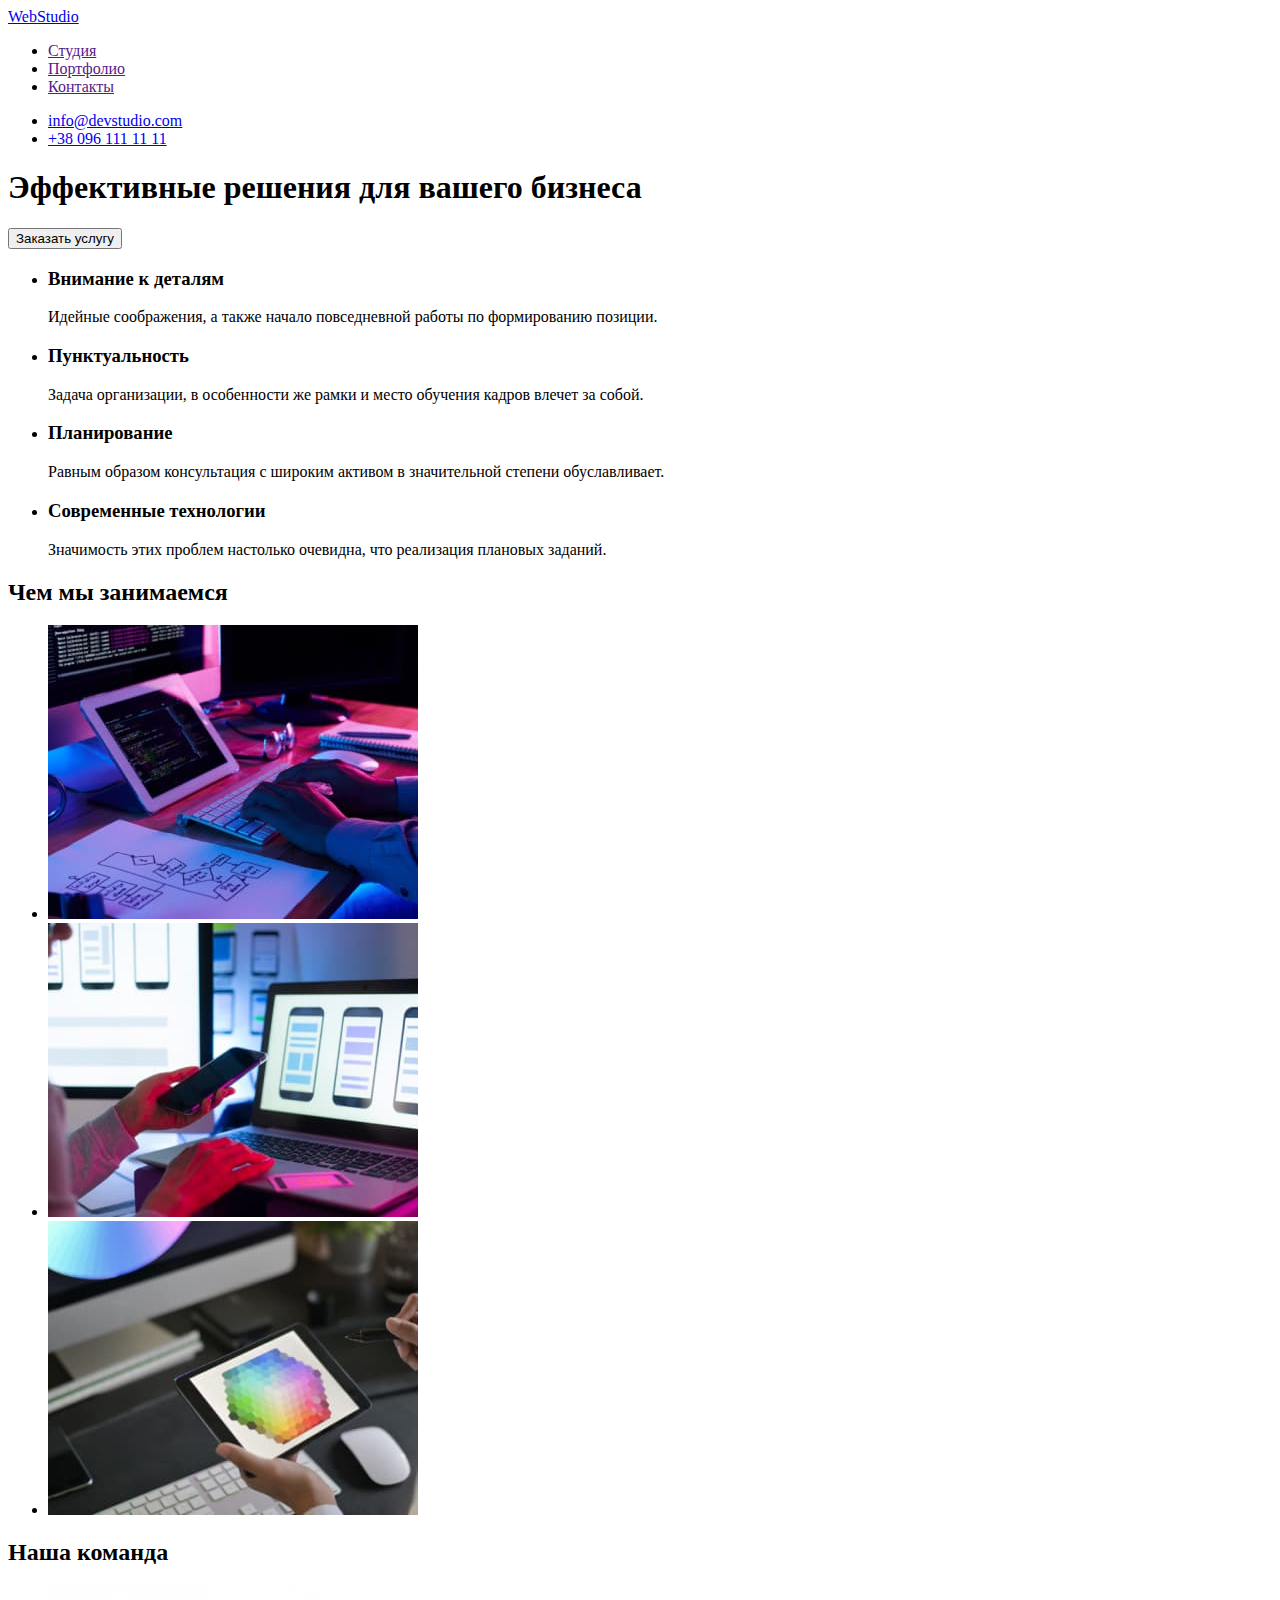
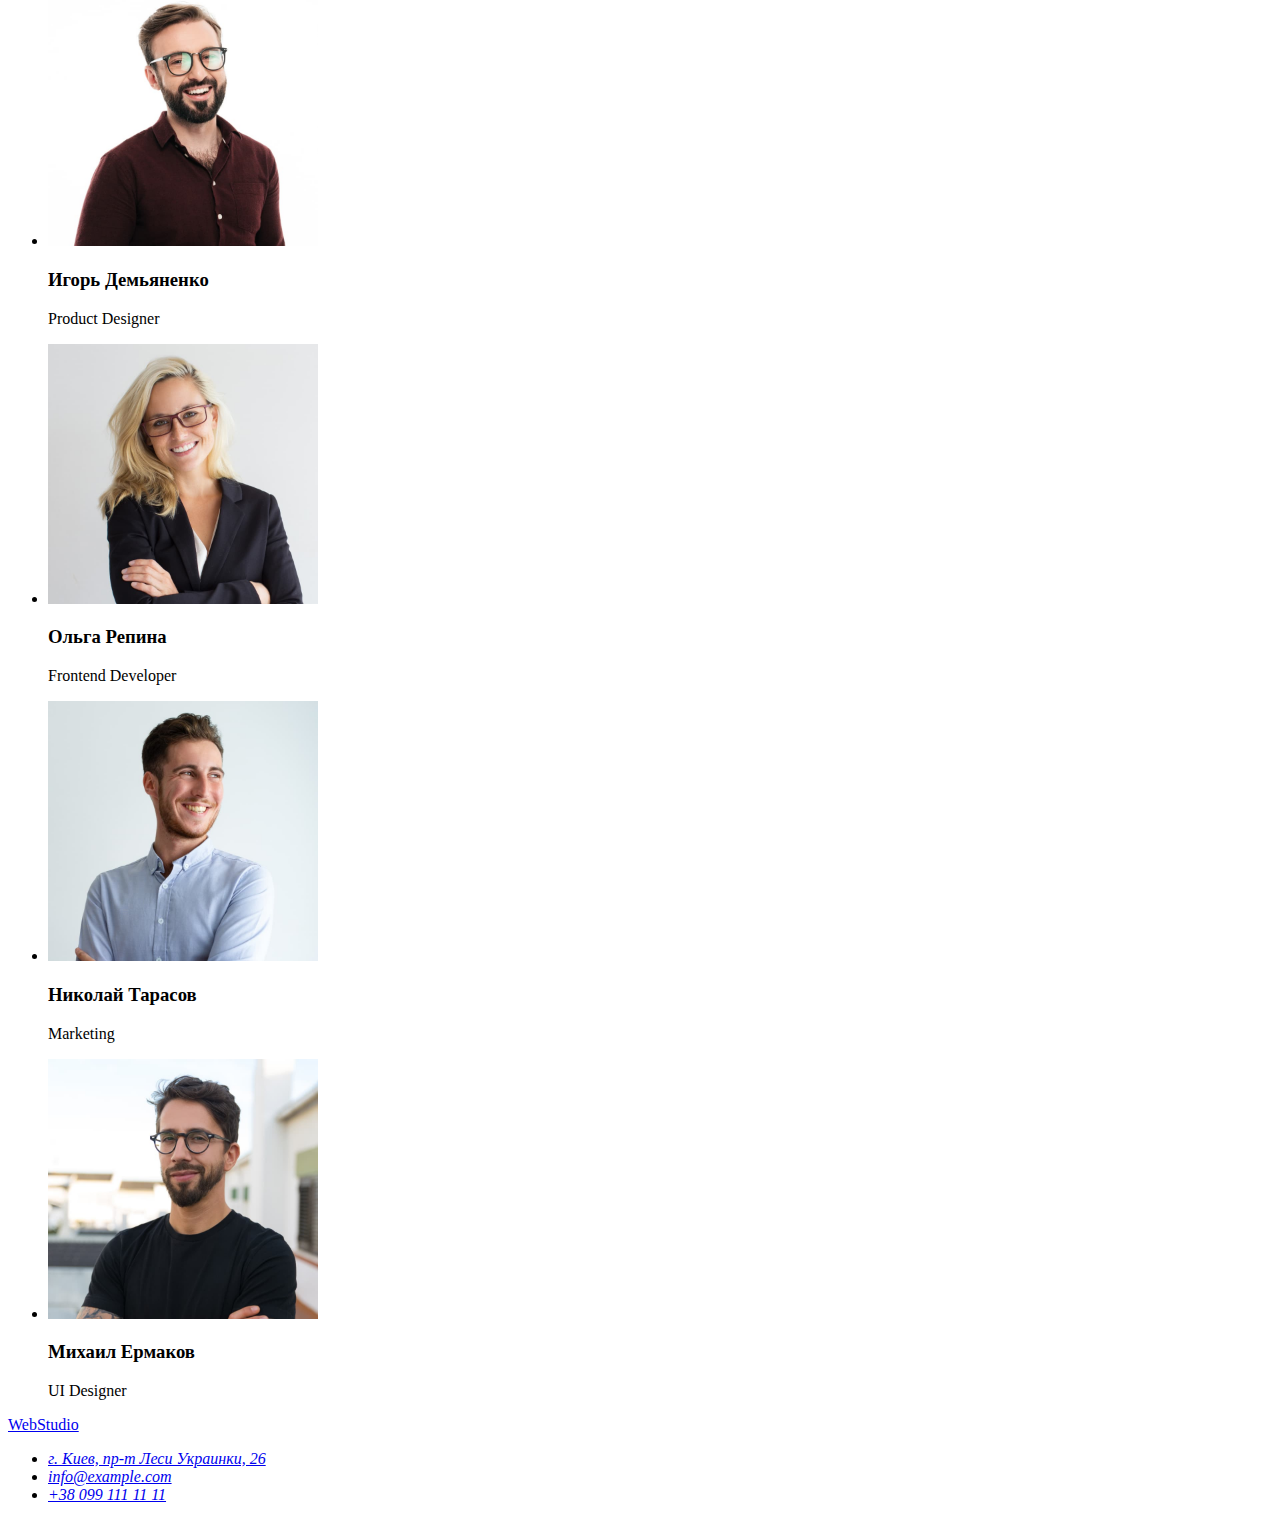
==== index.html @ 27dfc9b6 "add HW-1" ====
<!DOCTYPE html>
<html lang="ru">
    <head>
        <meta charset="UTF-8" />
        <meta http-equiv="X-UA-Compatible" content="IE=edge" />
        <meta name="viewport" content="width=device-width, initial-scale=1.0" />
        <title>WebStudio</title>
    </head>

    <body>
        <header>
            <nav>
                <a href="./index.html" lang="en"> WebStudio </a>
                <ul>
                    <li><a href="">Студия</a></li>
                    <li><a href="">Портфолио</a></li>
                    <li><a href="">Контакты</a></li>
                </ul>
            </nav>
            <ul>
                <li>
                    <a href="mailto:info@devstudio.com">info@devstudio.com</a>
                </li>
                <li>
                    <a href="tel:+380961111111">+38 096 111 11 11</a>
                </li>
            </ul>
        </header>
        <main>
            <section>
                <h1>Эффективные решения для вашего бизнеса</h1>

                <button type="button">Заказать услугу</button>
            </section>
            <section>
                <h2 hidden>Наши преимущества</h2>
                <ul>
                    <li>
                        <h3>Внимание к деталям</h3>
                        <p>
                            Идейные соображения, а также начало повседневной работы по формированию
                            позиции.
                        </p>
                    </li>
                    <li>
                        <h3>Пунктуальность</h3>
                        <p>
                            Задача организации, в особенности же рамки и место обучения кадров
                            влечет за собой.
                        </p>
                    </li>
                    <li>
                        <h3>Планирование</h3>
                        <p>
                            Равным образом консультация с широким активом в значительной степени
                            обуславливает.
                        </p>
                    </li>
                    <li>
                        <h3>Современные технологии</h3>
                        <p>
                            Значимость этих проблем настолько очевидна, что реализация плановых
                            заданий.
                        </p>
                    </li>
                </ul>
            </section>
            <section>
                <h2>Чем мы занимаемся</h2>
                <ul>
                    <li>
                        <img src="./images/box-1.jpg" alt="кодинг" width="370" height="294" />
                    </li>
                    <li>
                        <img
                            src="./images/box-2.jpg"
                            alt="мобильные приложения"
                            width="370"
                            height="294"
                        />
                    </li>
                    <li>
                        <img src="./images/box-3.jpg" alt="дизайн" width="370" height="294" />
                    </li>
                </ul>
            </section>
            <section>
                <h2>Наша команда</h2>
                <ul>
                    <li>
                        <img
                            src="./images/team-card-1.jpg"
                            alt="Игорь Демьяненко"
                            width="270"
                            height="260"
                        />
                        <h3>Игорь Демьяненко</h3>
                        <p lang="en">Product Designer</p>
                    </li>
                    <li>
                        <img
                            src="./images/team-card-2.jpg"
                            alt="Ольга Репина"
                            width="270"
                            height="260"
                        />
                        <h3>Ольга Репина</h3>
                        <p lang="en">Frontend Developer</p>
                    </li>
                    <li>
                        <img
                            src="./images/team-card-3.jpg"
                            alt="Николай Тарасов"
                            width="270"
                            height="260"
                        />
                        <h3>Николай Тарасов</h3>
                        <p lang="en">Marketing</p>
                    </li>
                    <li>
                        <img
                            src="./images/team-card-4.jpg"
                            alt="Михаил Ермаков"
                            width="270"
                            height="260"
                        />
                        <h3>Михаил Ермаков</h3>
                        <p lang="en">UI Designer</p>
                    </li>
                </ul>
            </section>
        </main>
        <footer>
            <a href="./index.html" lang="en"> WebStudio </a>
            <address>
                <ul>
                    <li>
                        <a
                            href="https://goo.gl/maps/UUVyCfxWeA6QMMEp7"
                            target="_blank"
                            rel="noopener noreferrer"
                        >
                            г. Киев, пр-т Леси Украинки, 26
                        </a>
                    </li>
                    <li>
                        <a href="mailto:info@example.com">info@example.com</a>
                    </li>
                    <li>
                        <a href="tel:+380991111111">+38 099 111 11 11</a>
                    </li>
                </ul>
            </address>
        </footer>
    </body>
</html>
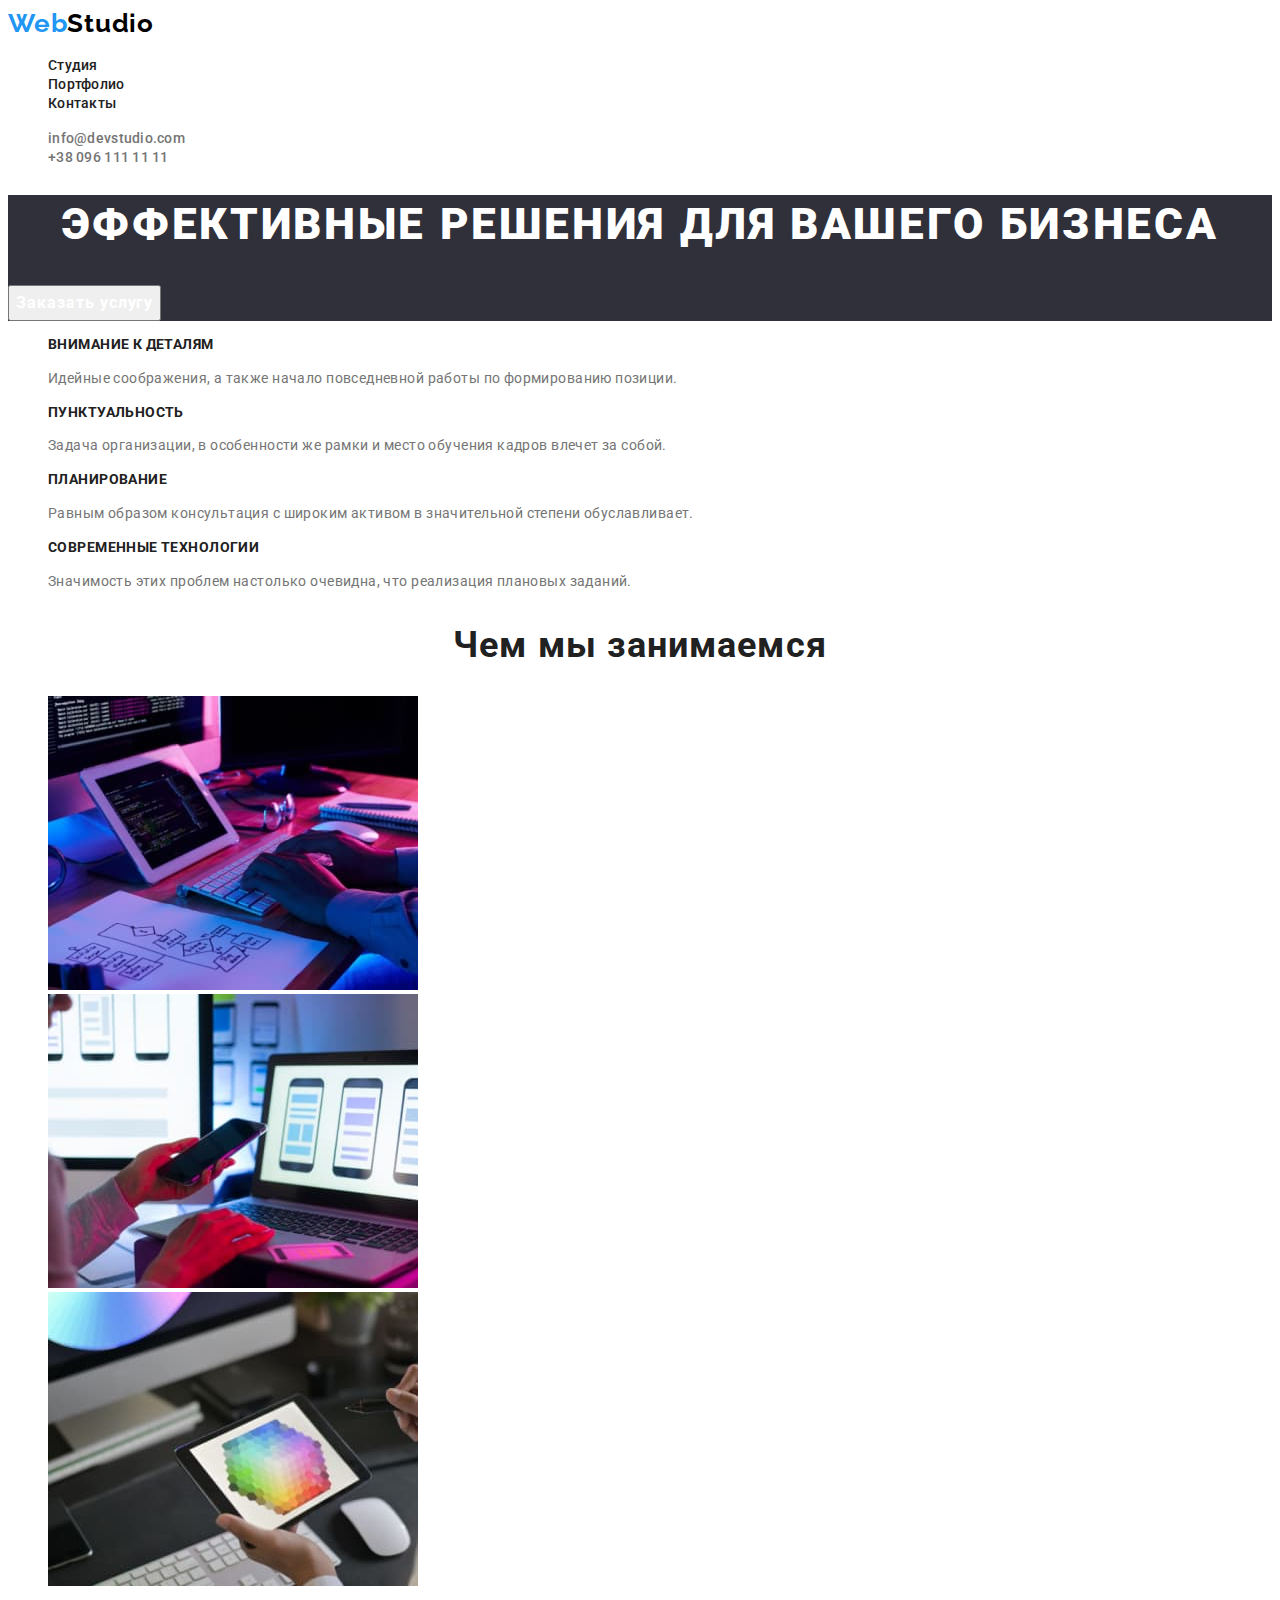
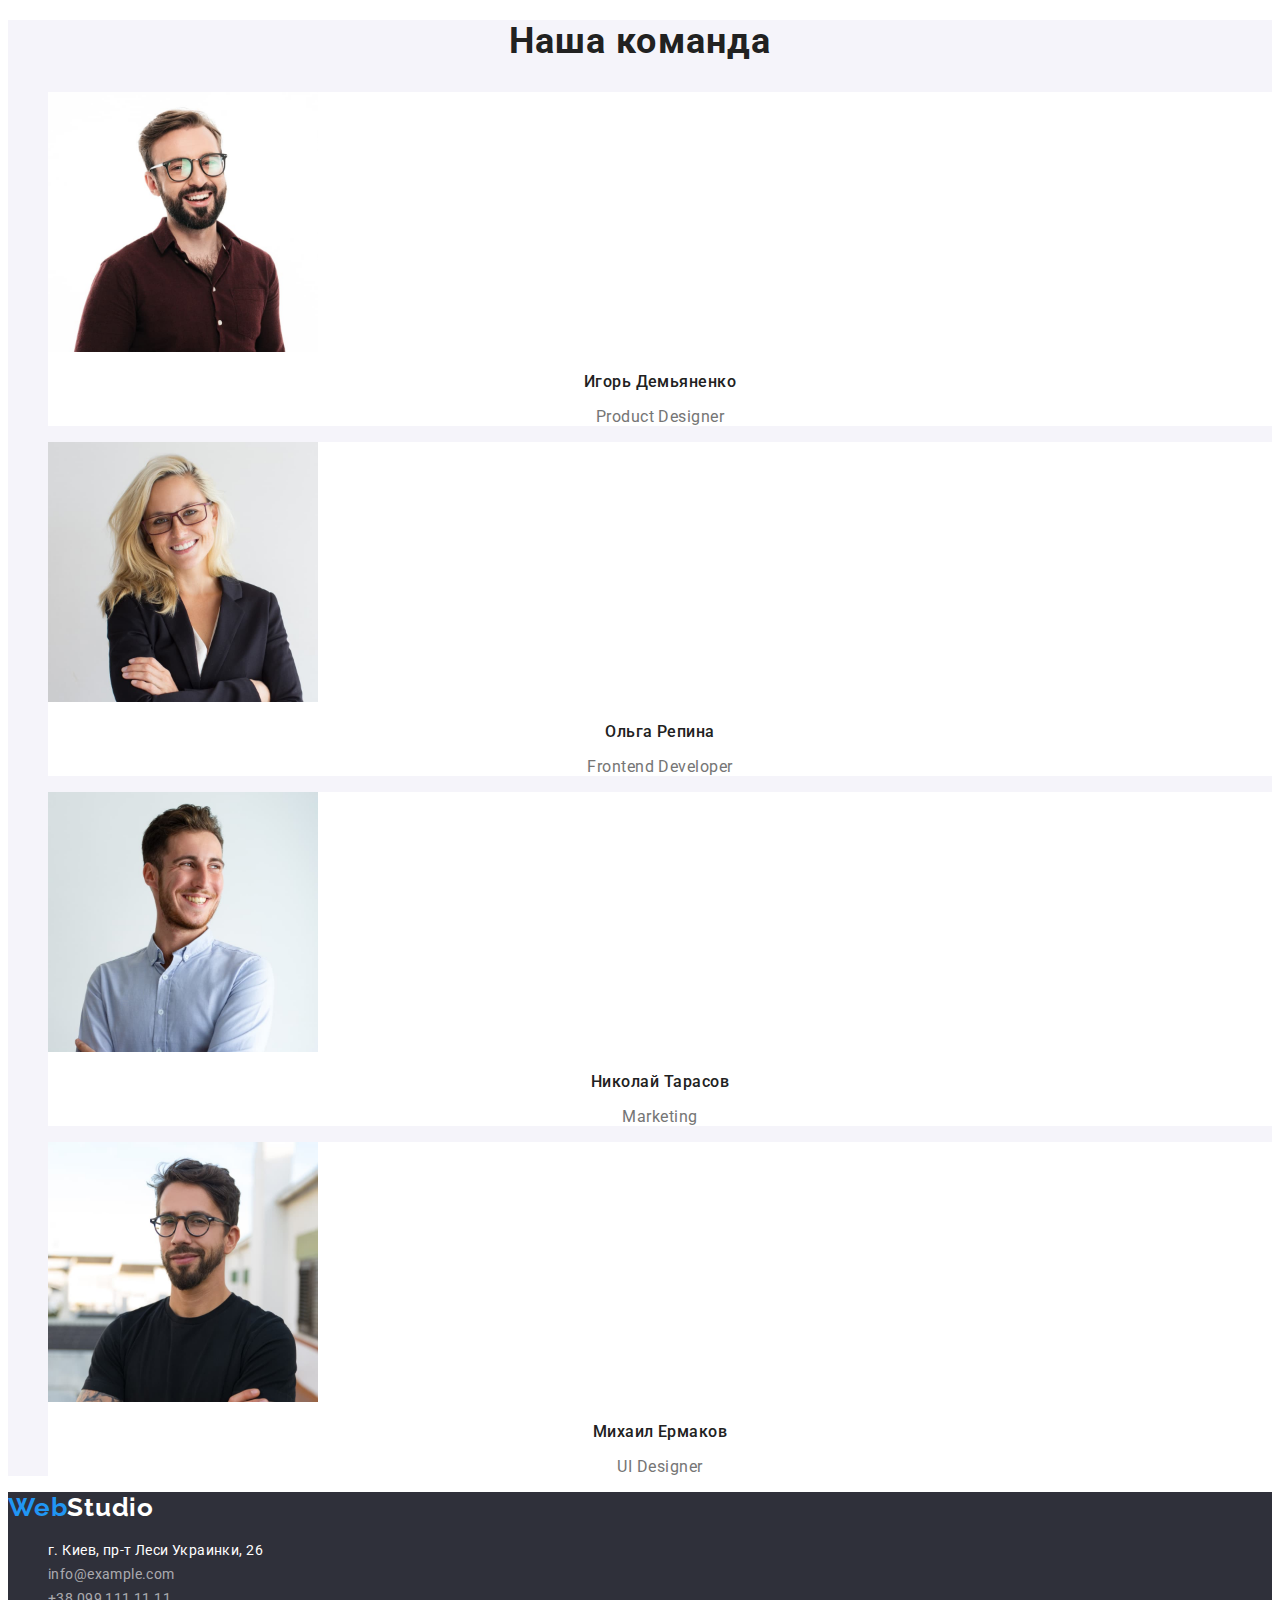
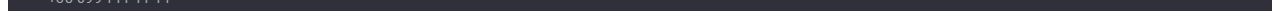
==== commit 46274dc1: "add css styles" ====
--- a/index.html
+++ b/index.html
@@ -5,73 +5,83 @@
         <meta http-equiv="X-UA-Compatible" content="IE=edge" />
         <meta name="viewport" content="width=device-width, initial-scale=1.0" />
         <title>WebStudio</title>
+        <link rel="preconnect" href="https://fonts.googleapis.com" />
+        <link rel="preconnect" href="https://fonts.gstatic.com" crossorigin />
+        <link
+            href="https://fonts.googleapis.com/css2?family=Raleway:wght@700&family=Roboto:wght@400;500;700;900&display=swap"
+            rel="stylesheet"
+        />
+        <link rel="stylesheet" href="./css/styles.css" />
     </head>
 
     <body>
-        <header>
-            <nav>
-                <a href="./index.html" lang="en"> WebStudio </a>
-                <ul>
-                    <li><a href="">Студия</a></li>
-                    <li><a href="">Портфолио</a></li>
-                    <li><a href="">Контакты</a></li>
+        <header class="header">
+            <nav class="header-navigation">
+                <a class="header-logo link" href="./index.html" lang="en">
+                    <span class="logo-text">Web</span>Studio</a
+                >
+                <ul class="header-list list">
+                    <li class="header-item"><a href="" class="header-link link">Студия</a></li>
+                    <li class="header-item"><a href="" class="header-link link">Портфолио</a></li>
+                    <li class="header-item"><a href="" class="header-link link">Контакты</a></li>
                 </ul>
             </nav>
-            <ul>
-                <li>
-                    <a href="mailto:info@devstudio.com">info@devstudio.com</a>
+            <ul class="header-list list">
+                <li class="header-item">
+                    <a class="header-contacts link" href="mailto:info@devstudio.com"
+                        >info@devstudio.com</a
+                    >
                 </li>
-                <li>
-                    <a href="tel:+380961111111">+38 096 111 11 11</a>
+                <li class="header-item">
+                    <a class="header-contacts link" href="tel:+380961111111">+38 096 111 11 11</a>
                 </li>
             </ul>
         </header>
         <main>
-            <section>
-                <h1>Эффективные решения для вашего бизнеса</h1>
-
-                <button type="button">Заказать услугу</button>
+            <section class="hero">
+                <h1 class="hero-item">Эффективные решения для вашего бизнеса</h1>
+                <button class="hero-btn" type="button">Заказать услугу</button>
             </section>
-            <section>
-                <h2 hidden>Наши преимущества</h2>
-                <ul>
-                    <li>
-                        <h3>Внимание к деталям</h3>
-                        <p>
+            <section class="benefits">
+                <h2 class="visually-hidden">Наши преимущества</h2>
+                <ul class="benefits-list list">
+                    <li class="benefits-item">
+                        <h3 class="benefits-title">Внимание к деталям</h3>
+                        <p class="benefits-text">
                             Идейные соображения, а также начало повседневной работы по формированию
                             позиции.
                         </p>
                     </li>
-                    <li>
-                        <h3>Пунктуальность</h3>
-                        <p>
+                    <li class="benefits-item">
+                        <h3 class="benefits-title">Пунктуальность</h3>
+                        <p class="benefits-text">
                             Задача организации, в особенности же рамки и место обучения кадров
                             влечет за собой.
                         </p>
                     </li>
-                    <li>
-                        <h3>Планирование</h3>
-                        <p>
+                    <li class="benefits-item">
+                        <h3 class="benefits-title">Планирование</h3>
+                        <p class="benefits-text">
                             Равным образом консультация с широким активом в значительной степени
                             обуславливает.
                         </p>
                     </li>
-                    <li>
-                        <h3>Современные технологии</h3>
-                        <p>
+                    <li class="benefits-item">
+                        <h3 class="benefits-title">Современные технологии</h3>
+                        <p class="benefits-text">
                             Значимость этих проблем настолько очевидна, что реализация плановых
                             заданий.
                         </p>
                     </li>
                 </ul>
             </section>
-            <section>
-                <h2>Чем мы занимаемся</h2>
-                <ul>
-                    <li>
+            <section class="about">
+                <h2 class="about-title">Чем мы занимаемся</h2>
+                <ul class="about-list list">
+                    <li class="about-item">
                         <img src="./images/box-1.jpg" alt="кодинг" width="370" height="294" />
                     </li>
-                    <li>
+                    <li class="about-item">
                         <img
                             src="./images/box-2.jpg"
                             alt="мобильные приложения"
@@ -79,63 +89,66 @@
                             height="294"
                         />
                     </li>
-                    <li>
+                    <li class="about-item">
                         <img src="./images/box-3.jpg" alt="дизайн" width="370" height="294" />
                     </li>
                 </ul>
             </section>
-            <section>
-                <h2>Наша команда</h2>
-                <ul>
-                    <li>
+            <section class="team">
+                <h2 class="team-title">Наша команда</h2>
+                <ul class="team-list list">
+                    <li class="team-item">
                         <img
                             src="./images/team-card-1.jpg"
                             alt="Игорь Демьяненко"
                             width="270"
                             height="260"
                         />
-                        <h3>Игорь Демьяненко</h3>
-                        <p lang="en">Product Designer</p>
+                        <h3 class="team-item-title">Игорь Демьяненко</h3>
+                        <p class="team-item-text" lang="en">Product Designer</p>
                     </li>
-                    <li>
+                    <li class="team-item">
                         <img
                             src="./images/team-card-2.jpg"
                             alt="Ольга Репина"
                             width="270"
                             height="260"
                         />
-                        <h3>Ольга Репина</h3>
-                        <p lang="en">Frontend Developer</p>
+                        <h3 class="team-item-title">Ольга Репина</h3>
+                        <p class="team-item-text" lang="en">Frontend Developer</p>
                     </li>
-                    <li>
+                    <li class="team-item">
                         <img
                             src="./images/team-card-3.jpg"
                             alt="Николай Тарасов"
                             width="270"
                             height="260"
                         />
-                        <h3>Николай Тарасов</h3>
-                        <p lang="en">Marketing</p>
+                        <h3 class="team-item-title">Николай Тарасов</h3>
+                        <p class="team-item-text" lang="en">Marketing</p>
                     </li>
-                    <li>
+                    <li class="team-item">
                         <img
                             src="./images/team-card-4.jpg"
                             alt="Михаил Ермаков"
                             width="270"
                             height="260"
                         />
-                        <h3>Михаил Ермаков</h3>
-                        <p lang="en">UI Designer</p>
+                        <h3 class="team-item-title">Михаил Ермаков</h3>
+                        <p class="team-item-text" lang="en">UI Designer</p>
                     </li>
                 </ul>
             </section>
         </main>
-        <footer>
-            <a href="./index.html" lang="en"> WebStudio </a>
-            <address>
-                <ul>
-                    <li>
+        <footer class="footer">
+            <a class="footer-logo link" href="./index.html" lang="en">
+                <span class="logo-text">Web</span>Studio</a
+            >
+            <address class="address">
+                <ul class="address-list list">
+                    <li class="address-item">
                         <a
+                            class="address-link link"
                             href="https://goo.gl/maps/UUVyCfxWeA6QMMEp7"
                             target="_blank"
                             rel="noopener noreferrer"
@@ -143,11 +156,13 @@
                             г. Киев, пр-т Леси Украинки, 26
                         </a>
                     </li>
-                    <li>
-                        <a href="mailto:info@example.com">info@example.com</a>
+                    <li class="address-item">
+                        <a class="contacts-link link" href="mailto:info@example.com"
+                            >info@example.com</a
+                        >
                     </li>
-                    <li>
-                        <a href="tel:+380991111111">+38 099 111 11 11</a>
+                    <li class="address-item">
+                        <a class="contacts-link link" href="tel:+380991111111">+38 099 111 11 11</a>
                     </li>
                 </ul>
             </address>
--- a/css/styles.css
+++ b/css/styles.css
@@ -0,0 +1,197 @@
+:root {
+    --first-text-color: #212121;
+    --second-text-color: #757575;
+    --third-text-color: #ffffff;
+    --fourth-text-color: rgba(255, 255, 255, 0.6);
+    --accent-color: #2196f3;
+}
+
+body {
+    font-family: 'Roboto', sans-serif;
+    background-color: #ffffff;
+}
+
+.list {
+    list-style: none;
+}
+
+.link {
+    text-decoration: none;
+}
+
+.visually-hidden {
+    position: absolute;
+    white-space: nowrap;
+    width: 1px;
+    height: 1px;
+    overflow: hidden;
+    border: 0;
+    padding: 0;
+    clip: rect(0 0 0 0);
+    clip-path: inset(50%);
+    margin: -1px;
+}
+
+/* --------------HEADER-------------- */
+
+.header-logo {
+    font-family: Raleway;
+    font-weight: 700;
+    font-size: 26px;
+    line-height: 1.19;
+    letter-spacing: 0.03em;
+    color: #000000;
+}
+
+.logo-text {
+    color: #2196f3;
+}
+
+.header-link {
+    font-weight: 500;
+    font-size: 14px;
+    line-height: 1.14;
+    letter-spacing: 0.02em;
+    color: var(--first-text-color);
+}
+
+.header-link:hover,
+.header-link:focus {
+    color: var(--accent-color);
+}
+
+.header-contacts {
+    font-weight: 500;
+    font-size: 14px;
+    line-height: 1.14;
+    letter-spacing: 0.02em;
+    color: var(--second-text-color);
+}
+
+.header-contacts:hover,
+.header-contacts:focus {
+    color: var(--accent-color);
+}
+
+/* --------------HERO-------------- */
+
+.hero {
+    background-color: #2f303a;
+}
+
+.hero-item {
+    font-weight: 900;
+    font-size: 44px;
+    line-height: 1.36;
+    text-align: center;
+    letter-spacing: 0.06em;
+    text-transform: uppercase;
+    color: #ffffff;
+}
+
+.hero-btn {
+    font-family: inherit;
+    font-weight: 700;
+    font-size: 16px;
+    line-height: 1.87;
+    display: flex;
+    align-items: center;
+    text-align: center;
+    letter-spacing: 0.06em;
+    color: #ffffff;
+}
+
+/* --------------BENEFITS-------------- */
+
+.benefits-title {
+    font-weight: 700;
+    font-size: 14px;
+    line-height: 1.14;
+    letter-spacing: 0.03em;
+    text-transform: uppercase;
+    color: var(--first-text-color);
+}
+
+.benefits-text {
+    font-size: 14px;
+    line-height: 1.71;
+    letter-spacing: 0.03em;
+    color: var(--second-text-color);
+}
+
+/* --------------ABOUT-------------- */
+
+.about-title {
+    font-weight: 700;
+    font-size: 36px;
+    line-height: 1.17;
+    text-align: center;
+    letter-spacing: 0.03em;
+    color: var(--first-text-color);
+}
+
+/* --------------TEAM-------------- */
+
+.team {
+    background-color: #f5f4fa;
+}
+
+.team-title {
+    font-weight: 700;
+    font-size: 36px;
+    line-height: 1.17;
+    text-align: center;
+    letter-spacing: 0.03em;
+    color: var(--first-text-color);
+}
+
+.team-item {
+    background-color: #ffffff;
+}
+
+.team-item-title {
+    font-weight: 500;
+    font-size: 16px;
+    line-height: 1.19;
+    text-align: center;
+    letter-spacing: 0.03em;
+    color: var(--first-text-color);
+}
+
+.team-item-text {
+    font-size: 16px;
+    line-height: 1.19;
+    text-align: center;
+    letter-spacing: 0.03em;
+    color: var(--second-text-color);
+}
+
+/* --------------FOOTER-------------- */
+
+.footer {
+    background-color: #2f303a;
+}
+.footer-logo {
+    font-family: Raleway;
+    font-weight: 700;
+    font-size: 26px;
+    line-height: 1.19;
+    letter-spacing: 0.03em;
+    color: #ffffff;
+}
+
+.address-link {
+    font-style: normal;
+    font-size: 14px;
+    line-height: 1.71;
+    letter-spacing: 0.03em;
+    color: var(--third-text-color);
+}
+
+.contacts-link {
+    font-style: normal;
+    font-size: 14px;
+    line-height: 1.71;
+    letter-spacing: 0.03em;
+    color: var(--fourth-text-color);
+}
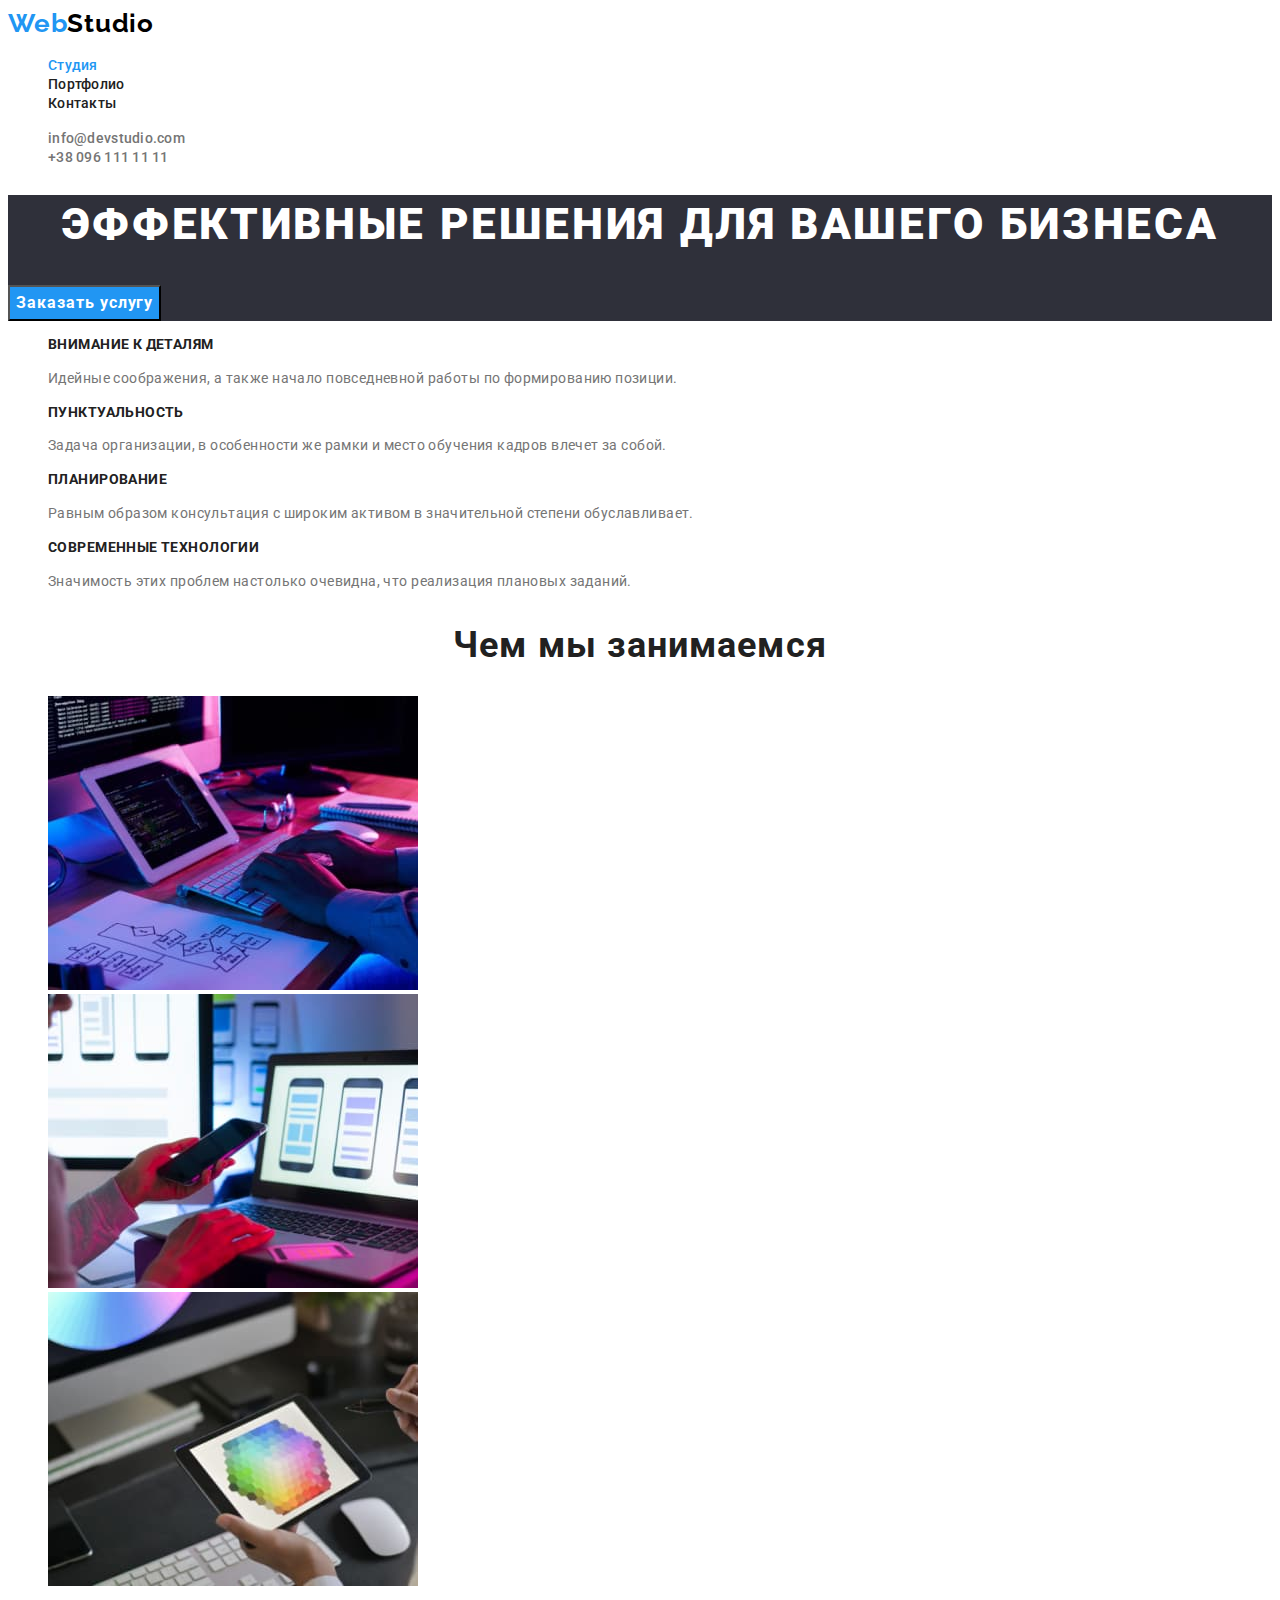
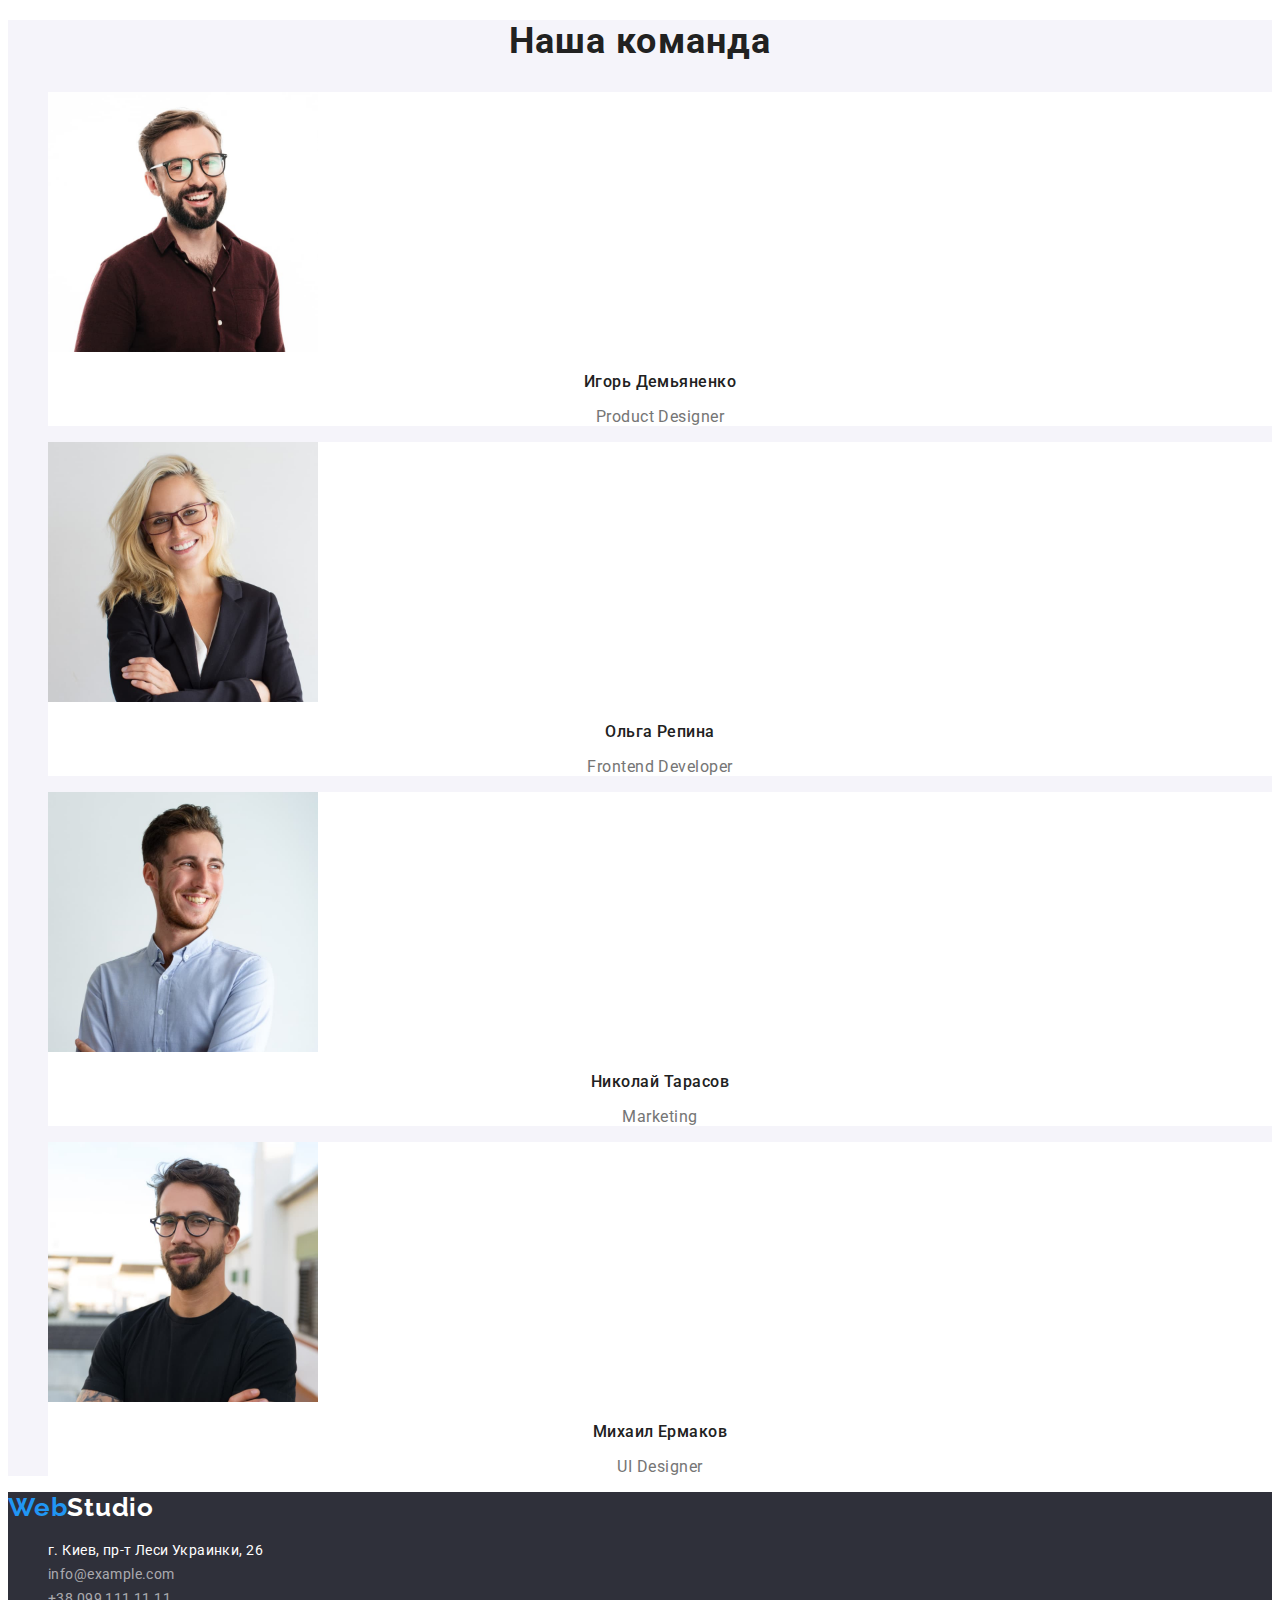
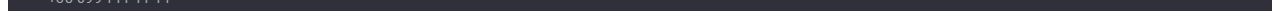
==== commit ef0eeea0: "add portfolio" ====
--- a/index.html
+++ b/index.html
@@ -21,9 +21,15 @@
                     <span class="logo-text">Web</span>Studio</a
                 >
                 <ul class="header-list list">
-                    <li class="header-item"><a href="" class="header-link link">Студия</a></li>
-                    <li class="header-item"><a href="" class="header-link link">Портфолио</a></li>
-                    <li class="header-item"><a href="" class="header-link link">Контакты</a></li>
+                    <li class="header-item">
+                        <a href="./index.html" class="header-link link current">Студия</a>
+                    </li>
+                    <li class="header-item">
+                        <a href="./portfolio.html" class="header-link link">Портфолио</a>
+                    </li>
+                    <li class="header-item">
+                        <a href="" class="header-link link">Контакты</a>
+                    </li>
                 </ul>
             </nav>
             <ul class="header-list list">
--- a/css/styles.css
+++ b/css/styles.css
@@ -4,11 +4,15 @@
     --third-text-color: #ffffff;
     --fourth-text-color: rgba(255, 255, 255, 0.6);
     --accent-color: #2196f3;
+    --main-background-color: #ffffff;
+    --first-background-color: #f5f4fa;
+    --second-background-color: #2f303a;
 }
 
 body {
     font-family: 'Roboto', sans-serif;
-    background-color: #ffffff;
+    background-color: var(--main-background-color);
+    color: var(--first-text-color);
 }
 
 .list {
@@ -47,6 +51,10 @@
     color: #2196f3;
 }
 
+.header-item .link.current {
+    color: var(--accent-color);
+}
+
 .header-link {
     font-weight: 500;
     font-size: 14px;
@@ -56,7 +64,8 @@
 }
 
 .header-link:hover,
-.header-link:focus {
+.header-link:focus,
+.header-link:active {
     color: var(--accent-color);
 }
 
@@ -76,7 +85,7 @@
 /* --------------HERO-------------- */
 
 .hero {
-    background-color: #2f303a;
+    background-color: var(--second-background-color);
 }
 
 .hero-item {
@@ -86,7 +95,7 @@
     text-align: center;
     letter-spacing: 0.06em;
     text-transform: uppercase;
-    color: #ffffff;
+    color: var(--third-text-color);
 }
 
 .hero-btn {
@@ -98,7 +107,9 @@
     align-items: center;
     text-align: center;
     letter-spacing: 0.06em;
-    color: #ffffff;
+    background-color: #2196f3;
+    color: var(--third-text-color);
+    cursor: pointer;
 }
 
 /* --------------BENEFITS-------------- */
@@ -133,7 +144,7 @@
 /* --------------TEAM-------------- */
 
 .team {
-    background-color: #f5f4fa;
+    background-color: var(--first-background-color);
 }
 
 .team-title {
@@ -146,7 +157,7 @@
 }
 
 .team-item {
-    background-color: #ffffff;
+    background-color: var(--main-background-color);
 }
 
 .team-item-title {
@@ -169,7 +180,7 @@
 /* --------------FOOTER-------------- */
 
 .footer {
-    background-color: #2f303a;
+    background-color: var(--second-background-color);
 }
 .footer-logo {
     font-family: Raleway;
@@ -195,3 +206,44 @@
     letter-spacing: 0.03em;
     color: var(--fourth-text-color);
 }
+
+.address-link:hover,
+.address-link:focus,
+.contacts-link:hover,
+.contacts-link:focus {
+    color: var(--accent-color);
+}
+
+/* --------------PORTFOLIO-------------- */
+
+.button {
+    font-weight: 500;
+    font-size: 16px;
+    line-height: 1.62;
+    text-align: center;
+    letter-spacing: 0.03em;
+    background-color: var(--first-background-color);
+    color: var(--first-text-color);
+    cursor: pointer;
+}
+.button:hover,
+.button:focus {
+    color: var(--third-text-color);
+    background-color: var(--accent-color);
+}
+
+.portfolio-item-title {
+    font-weight: 700;
+    font-size: 18px;
+    line-height: 2;
+    letter-spacing: 0.06em;
+    color: var(--first-text-color);
+}
+
+.portfolio-item-text {
+    font-weight: normal;
+    font-size: 16px;
+    line-height: 1.87;
+    letter-spacing: 0.03em;
+    color: var(--second-text-color);
+}
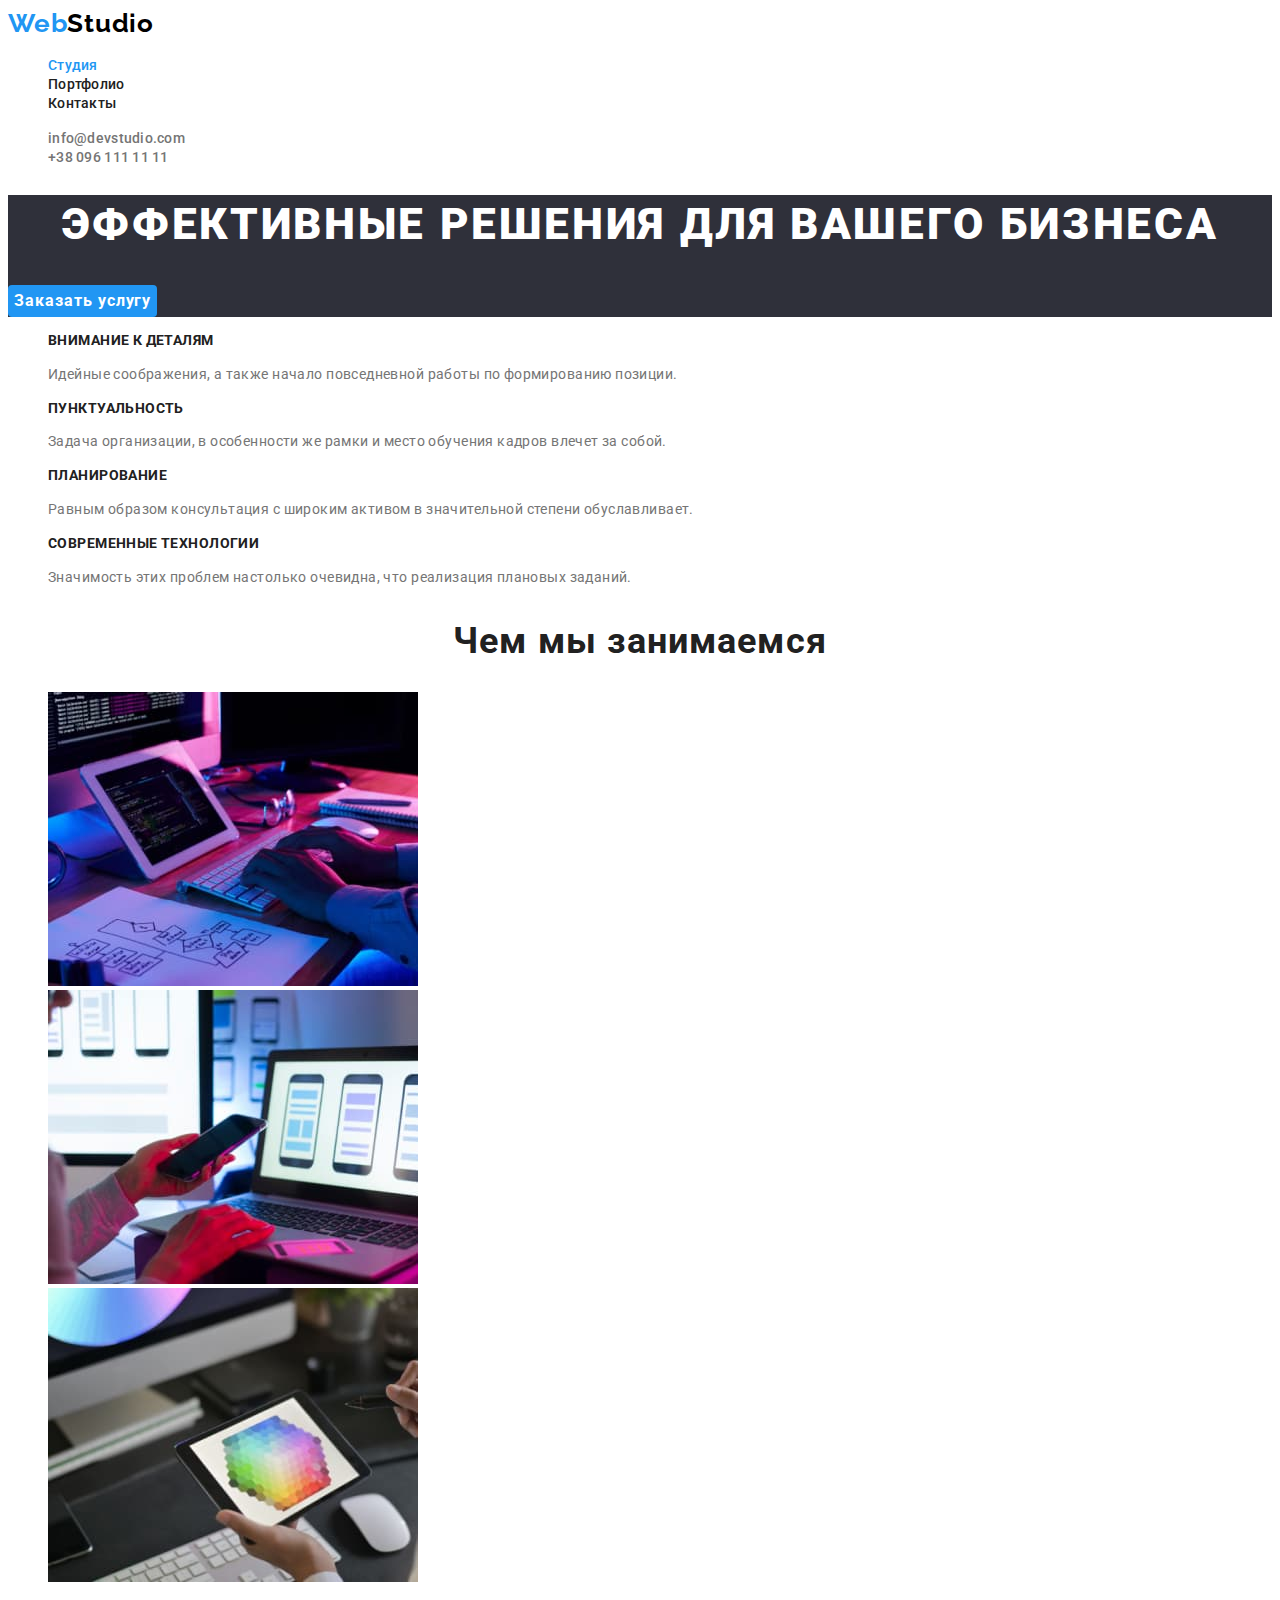
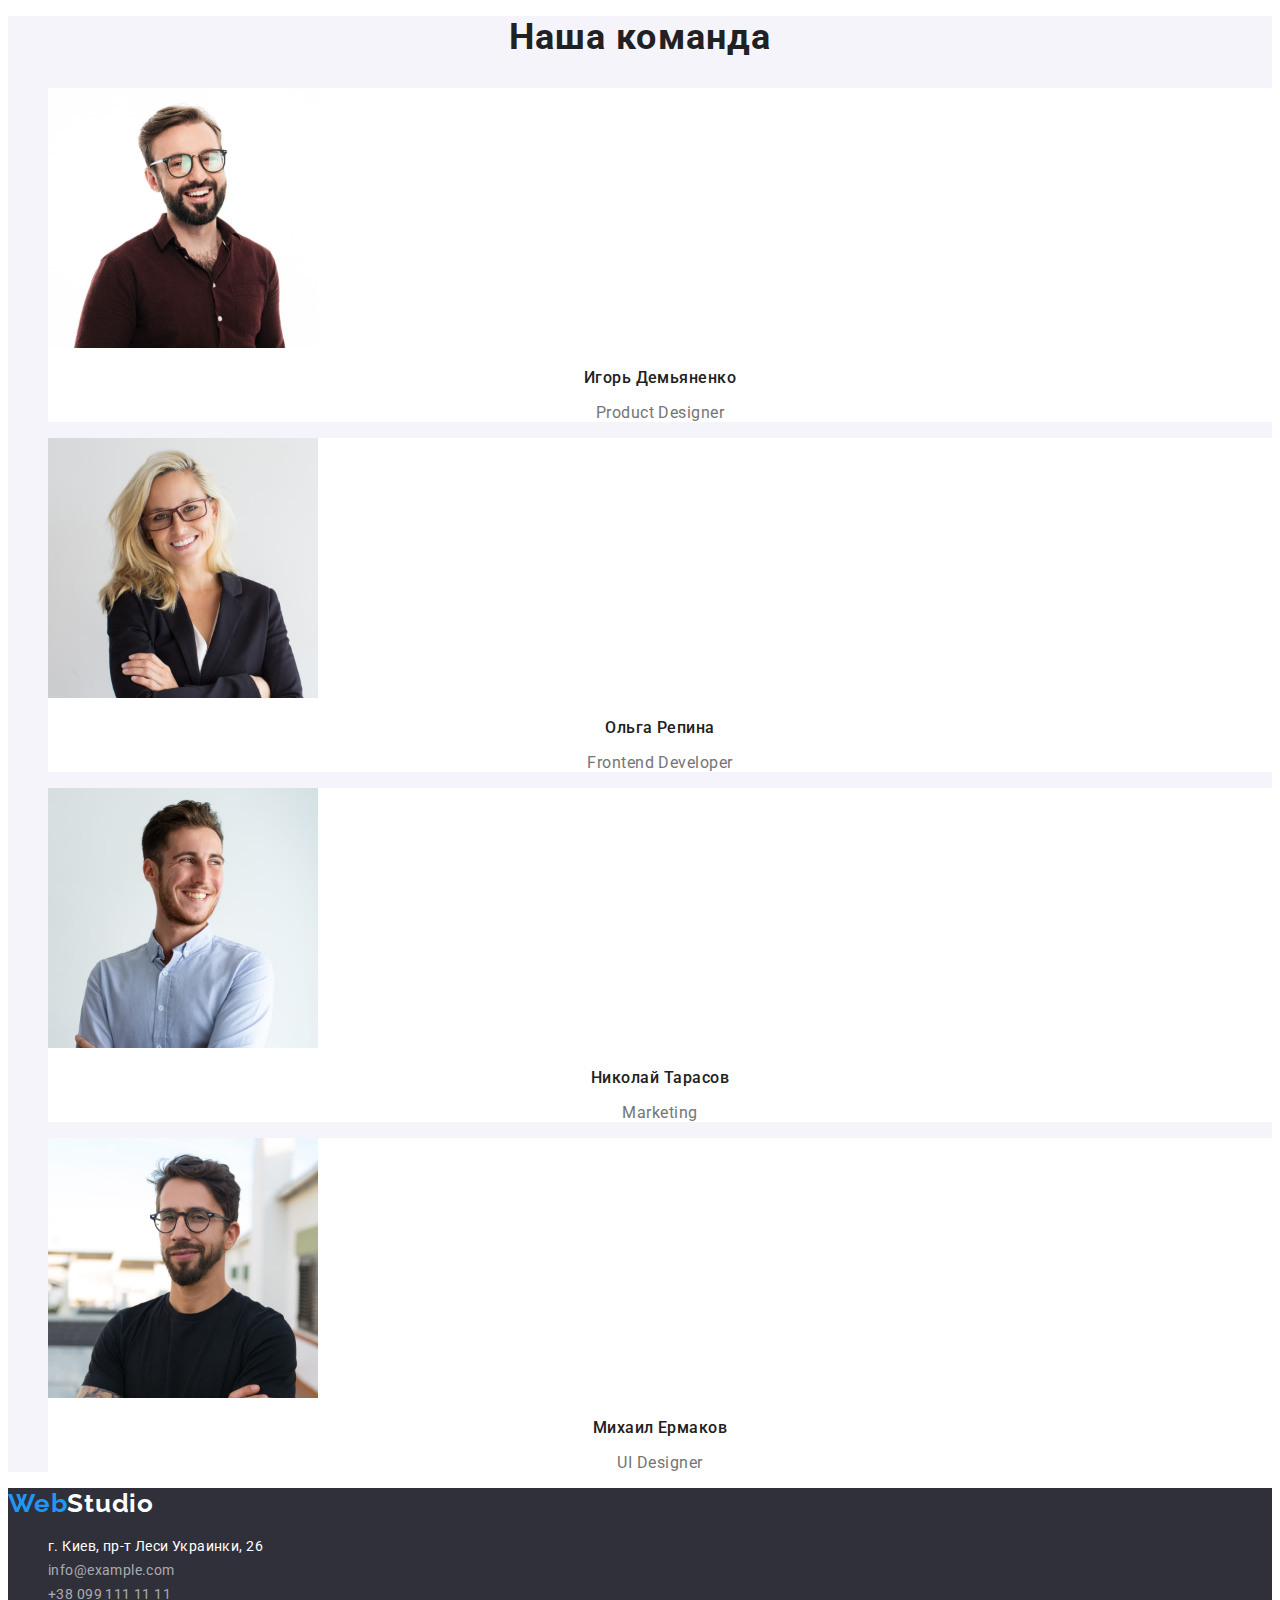
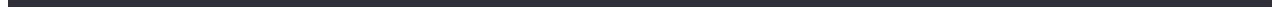
==== commit 6020a307: "Edits from the Mentor" ====
--- a/index.html
+++ b/index.html
@@ -17,8 +17,8 @@
     <body>
         <header class="header">
             <nav class="header-navigation">
-                <a class="header-logo link" href="./index.html" lang="en">
-                    <span class="logo-text">Web</span>Studio</a
+                <a class="logo link" href="./index.html" lang="en">
+                    Web<span class="header-logo">Studio</span></a
                 >
                 <ul class="header-list list">
                     <li class="header-item">
@@ -147,8 +147,8 @@
             </section>
         </main>
         <footer class="footer">
-            <a class="footer-logo link" href="./index.html" lang="en">
-                <span class="logo-text">Web</span>Studio</a
+            <a class="logo link" href="./index.html" lang="en">
+                Web<span class="footer-logo">Studio</span></a
             >
             <address class="address">
                 <ul class="address-list list">
--- a/css/styles.css
+++ b/css/styles.css
@@ -38,17 +38,17 @@
 
 /* --------------HEADER-------------- */
 
-.header-logo {
+.logo {
     font-family: Raleway;
     font-weight: 700;
     font-size: 26px;
     line-height: 1.19;
     letter-spacing: 0.03em;
+    color: #2196f3;
+}
+
+.header-logo {
     color: #000000;
-}
-
-.logo-text {
-    color: #2196f3;
 }
 
 .header-item .link.current {
@@ -63,20 +63,17 @@
     color: var(--first-text-color);
 }
 
+.header-contacts {
+    font-weight: 500;
+    font-size: 14px;
+    line-height: 1.14;
+    letter-spacing: 0.02em;
+    color: var(--second-text-color);
+}
+
 .header-link:hover,
 .header-link:focus,
-.header-link:active {
-    color: var(--accent-color);
-}
-
-.header-contacts {
-    font-weight: 500;
-    font-size: 14px;
-    line-height: 1.14;
-    letter-spacing: 0.02em;
-    color: var(--second-text-color);
-}
-
+.header-link:active,
 .header-contacts:hover,
 .header-contacts:focus {
     color: var(--accent-color);
@@ -110,6 +107,8 @@
     background-color: #2196f3;
     color: var(--third-text-color);
     cursor: pointer;
+    border-radius: 4px;
+    border: none;
 }
 
 /* --------------BENEFITS-------------- */
@@ -183,11 +182,6 @@
     background-color: var(--second-background-color);
 }
 .footer-logo {
-    font-family: Raleway;
-    font-weight: 700;
-    font-size: 26px;
-    line-height: 1.19;
-    letter-spacing: 0.03em;
     color: #ffffff;
 }
 
@@ -217,6 +211,7 @@
 /* --------------PORTFOLIO-------------- */
 
 .button {
+    font: inherit;
     font-weight: 500;
     font-size: 16px;
     line-height: 1.62;
@@ -225,7 +220,11 @@
     background-color: var(--first-background-color);
     color: var(--first-text-color);
     cursor: pointer;
-}
+    border-radius: 4px;
+    border: none;
+}
+
+.current-btn,
 .button:hover,
 .button:focus {
     color: var(--third-text-color);
